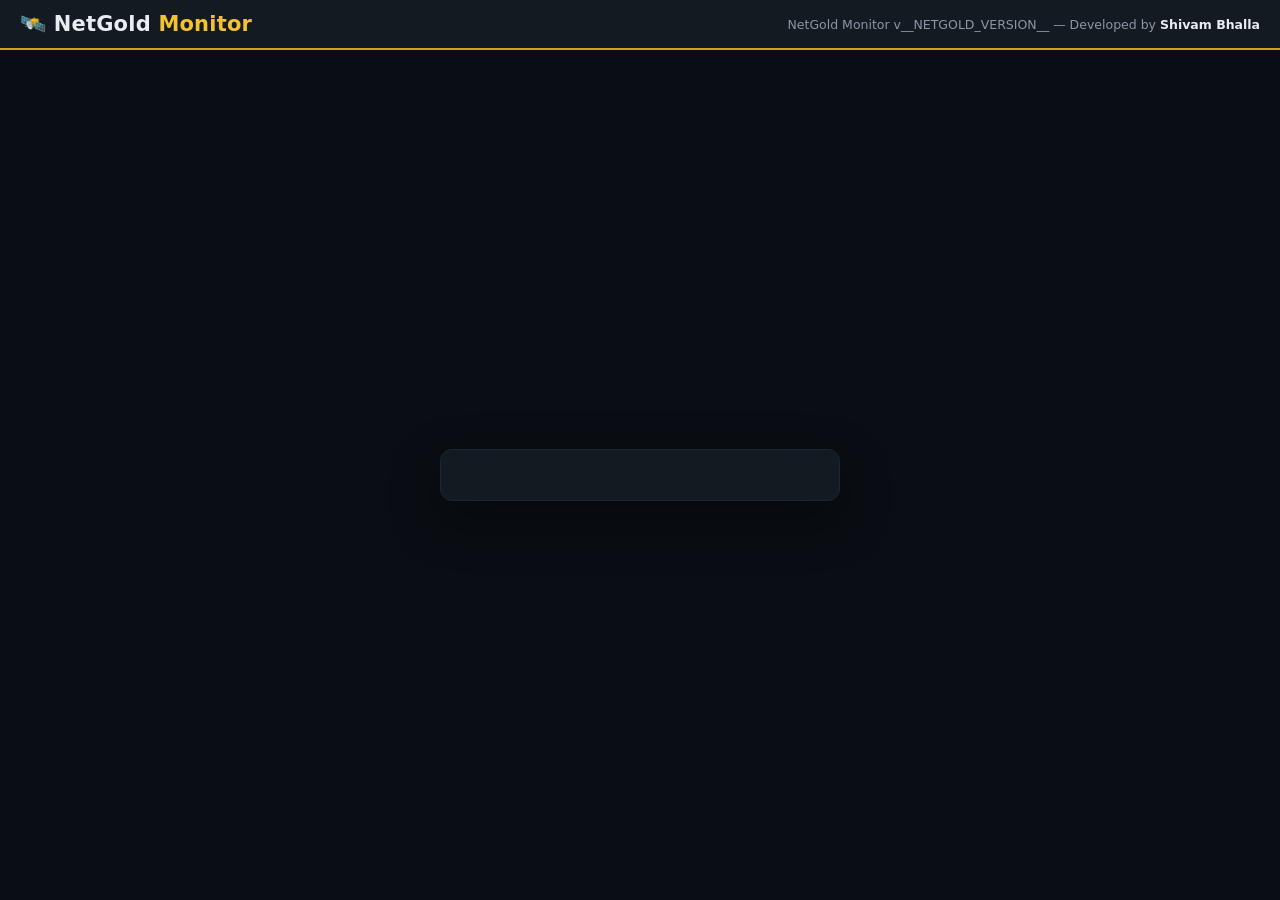
==== internal/web/assets/login.html @ bf30ca67 "NetGold Monitor v3.6.1 - open-source release (source cleanup: synthetic test fixtures, configuration" ====
<!DOCTYPE html>
<html lang="en">
<head>
<meta charset="utf-8">
<meta name="viewport" content="width=device-width, initial-scale=1">
<title>Sign in — NetGold Monitor</title>
<link rel="icon" type="image/png" sizes="32x32" href="/favicon-32.png">
<link rel="icon" type="image/png" sizes="16x16" href="/favicon-16.png">
<link rel="apple-touch-icon" href="/apple-touch-icon.png">
<style>
  :root {
    --bg: #0a0e14; --surface: #141a22; --surface2: #1a212c; --border: #1e2530;
    --gold: #d4a017; --gold-bright: #f2c230; --text: #e8edf2; --muted: #8a97a5;
    --err: #e74c3c;
  }
  * { box-sizing: border-box; }
  body { margin: 0; background: var(--bg); color: var(--text);
    font-family: "Segoe UI", system-ui, -apple-system, sans-serif; min-height: 100vh;
    display: flex; flex-direction: column; }
  .brandbar { display: flex; align-items: center; gap: 14px; padding: 12px 20px;
    background: var(--surface); border-bottom: 2px solid var(--gold); }
  .brandbar .logo { font-size: 21px; font-weight: 700; letter-spacing: .2px; white-space: nowrap; }
  .brandbar .logo span { color: var(--gold-bright); }
  .brandbar .credit { margin-left: auto; color: var(--muted); font-size: 12.5px; text-align: right; }
  .brandbar .credit b { color: var(--text); font-weight: 600; }
  .wrap { flex: 1; display: flex; align-items: center; justify-content: center; padding: 28px 16px; }
  .card { width: 100%; max-width: 400px; background: var(--surface); border: 1px solid var(--border);
    border-radius: 12px; padding: 28px 28px 22px; box-shadow: 0 18px 50px rgba(0,0,0,.45); }
  .card h1 { font-size: 20px; margin: 0 0 6px; }
  .card p.sub { color: var(--muted); font-size: 13.5px; margin: 0 0 18px; line-height: 1.45; }
  label { display: block; font-size: 13px; font-weight: 600; margin: 14px 0 5px; }
  input { width: 100%; padding: 10px 12px; border-radius: 8px; border: 1px solid var(--border);
    background: var(--surface2); color: var(--text); font-size: 14.5px; outline: none; }
  input:focus { border-color: var(--gold); }
  button { width: 100%; margin-top: 20px; padding: 11px 12px; border: 0; border-radius: 8px;
    background: var(--gold); color: #14100a; font-size: 15px; font-weight: 700; cursor: pointer; }
  button:hover { background: var(--gold-bright); }
  button:disabled { opacity: .55; cursor: wait; }
  .err { display: none; margin-top: 14px; padding: 9px 12px; border-radius: 8px; font-size: 13.5px;
    background: rgba(231,76,60,.14); border: 1px solid rgba(231,76,60,.5); color: #ff9d94; }
  .note { margin-top: 16px; font-size: 12.5px; color: var(--muted); line-height: 1.5;
    border-top: 1px solid var(--border); padding-top: 12px; }
  .hidden { display: none !important; }
</style>
</head>
<body>
  <header class="brandbar">
    <div class="logo">🛰️ NetGold <span>Monitor</span></div>
    <div class="credit">NetGold Monitor v__NETGOLD_VERSION__ — Developed by <b>Shivam Bhalla</b></div>
  </header>

  <div class="wrap">
    <div class="card">
      <!-- First run: no administrator password exists yet. Shown once,
           until the password is created; never again after that. -->
      <form id="setup-form" class="hidden" autocomplete="off">
        <h1>Welcome to NetGold Monitor</h1>
        <p class="sub">This is the first sign-in on this installation. Create the
          administrator password now — the administrator is the only account that
          can change settings and manage access for everyone else.</p>
        <label for="setup-password">Administrator password</label>
        <input type="password" id="setup-password" autocomplete="new-password" required>
        <label for="setup-confirm">Type it again</label>
        <input type="password" id="setup-confirm" autocomplete="new-password" required>
        <button type="submit" id="setup-btn">Create the admin password</button>
        <div class="err" id="setup-err"></div>
      </form>

      <!-- Normal sign-in. -->
      <form id="login-form" class="hidden" autocomplete="off">
        <h1>Sign in</h1>
        <p class="sub">Enter your sign-in ID and password to open the monitoring portal.</p>
        <label for="login-id">Sign-in ID</label>
        <input type="text" id="login-id" autocomplete="username" required>
        <label for="login-password">Password</label>
        <input type="password" id="login-password" autocomplete="current-password" required>
        <button type="submit" id="login-btn">Sign in</button>
        <div class="err" id="login-err"></div>
        <div class="note hidden" id="viewer-note">Viewer access is not enabled yet. The
          administrator can enable it in Settings &rarr; User Access after signing in.</div>
      </form>

      <p class="sub hidden" id="loading-note">Loading&hellip;</p>
    </div>
  </div>

<script>
(function () {
  "use strict";
  var $ = function (id) { return document.getElementById(id); };

  function showErr(id, msg) {
    var el = $(id);
    el.textContent = msg;
    el.style.display = msg ? "block" : "none";
  }

  function post(path, body) {
    return fetch(path, {
      method: "POST",
      headers: { "Content-Type": "application/json" },
      body: JSON.stringify(body || {})
    }).then(function (r) {
      return r.json().catch(function () { return {}; }).then(function (data) {
        if (!r.ok) throw new Error(data.error || ("Request failed (" + r.status + ")"));
        return data;
      });
    });
  }

  // Already signed in? Go straight to the portal.
  fetch("/api/auth/me").then(function (r) {
    if (r.ok) { window.location.replace("/"); return null; }
    return fetch("/api/auth/status").then(function (r2) { return r2.json(); });
  }).then(function (st) {
    if (!st) return; // redirected above
    $("loading-note").classList.add("hidden");
    if (!st.admin_configured) {
      $("setup-form").classList.remove("hidden");
      $("setup-password").focus();
    } else {
      $("login-form").classList.remove("hidden");
      if (!st.viewer_configured) $("viewer-note").classList.remove("hidden");
      $("login-id").focus();
    }
  }).catch(function () {
    $("loading-note").textContent = "Could not reach the NetGold server. Is the program running?";
  });

  $("setup-form").addEventListener("submit", function (ev) {
    ev.preventDefault();
    showErr("setup-err", "");
    var pw = $("setup-password").value, cf = $("setup-confirm").value;
    if (pw.length < 6) { showErr("setup-err", "Choose a password of at least 6 characters."); return; }
    if (pw !== cf) { showErr("setup-err", "The two passwords do not match."); return; }
    $("setup-btn").disabled = true;
    post("/api/auth/setup", { password: pw }).then(function () {
      window.location.replace("/");
    }).catch(function (e) {
      $("setup-btn").disabled = false;
      showErr("setup-err", e.message);
    });
  });

  $("login-form").addEventListener("submit", function (ev) {
    ev.preventDefault();
    showErr("login-err", "");
    $("login-btn").disabled = true;
    post("/api/auth/login", { id: $("login-id").value, password: $("login-password").value }).then(function () {
      window.location.replace("/");
    }).catch(function (e) {
      $("login-btn").disabled = false;
      showErr("login-err", e.message);
    });
  });
})();
</script>
</body>
</html>
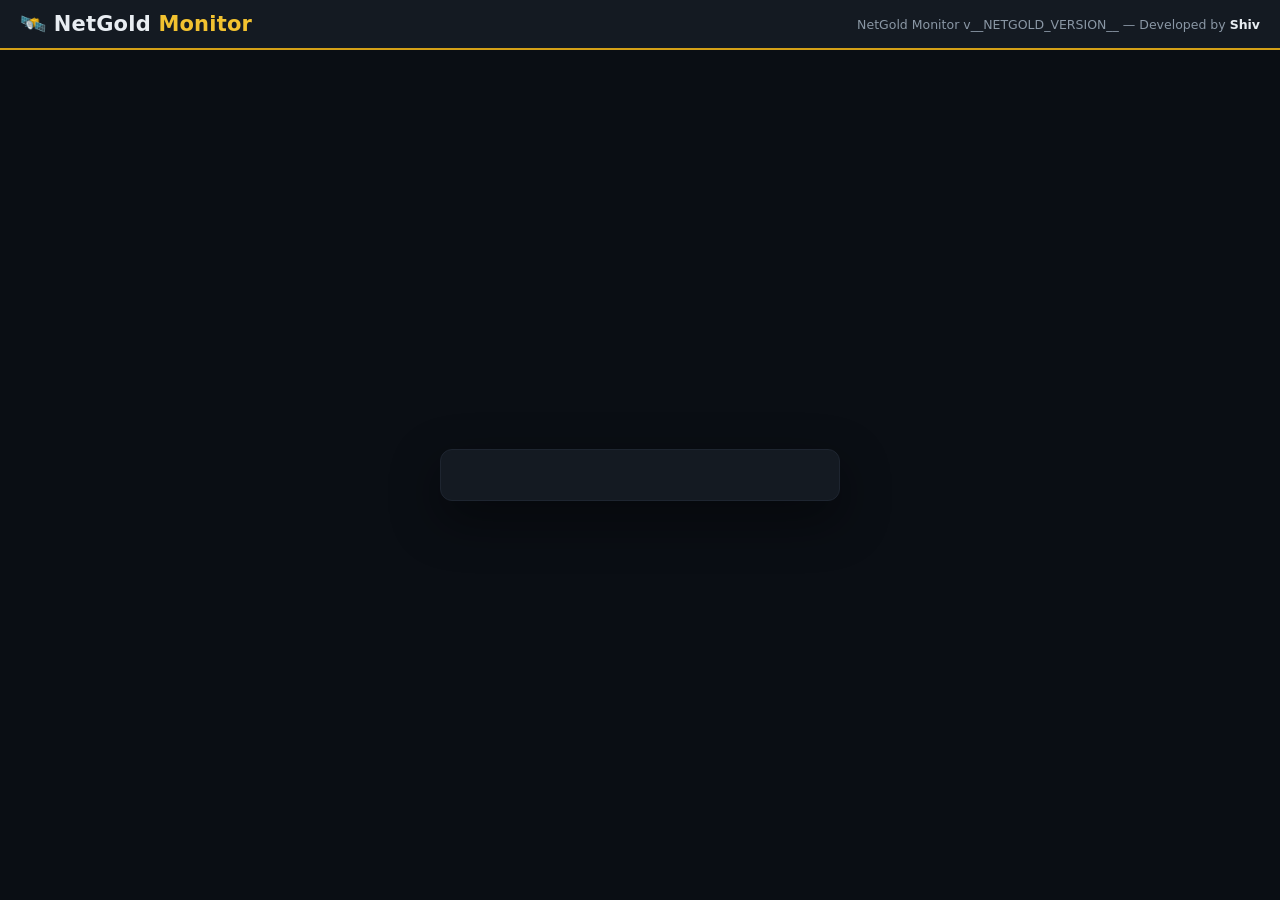
==== commit d2f90750: "Name scrub: developer credit is now Shiv" ====
--- a/internal/web/assets/login.html
+++ b/internal/web/assets/login.html
@@ -46,7 +46,7 @@
 <body>
   <header class="brandbar">
     <div class="logo">🛰️ NetGold <span>Monitor</span></div>
-    <div class="credit">NetGold Monitor v__NETGOLD_VERSION__ — Developed by <b>Shivam Bhalla</b></div>
+    <div class="credit">NetGold Monitor v__NETGOLD_VERSION__ — Developed by <b>Shiv</b></div>
   </header>
 
   <div class="wrap">
